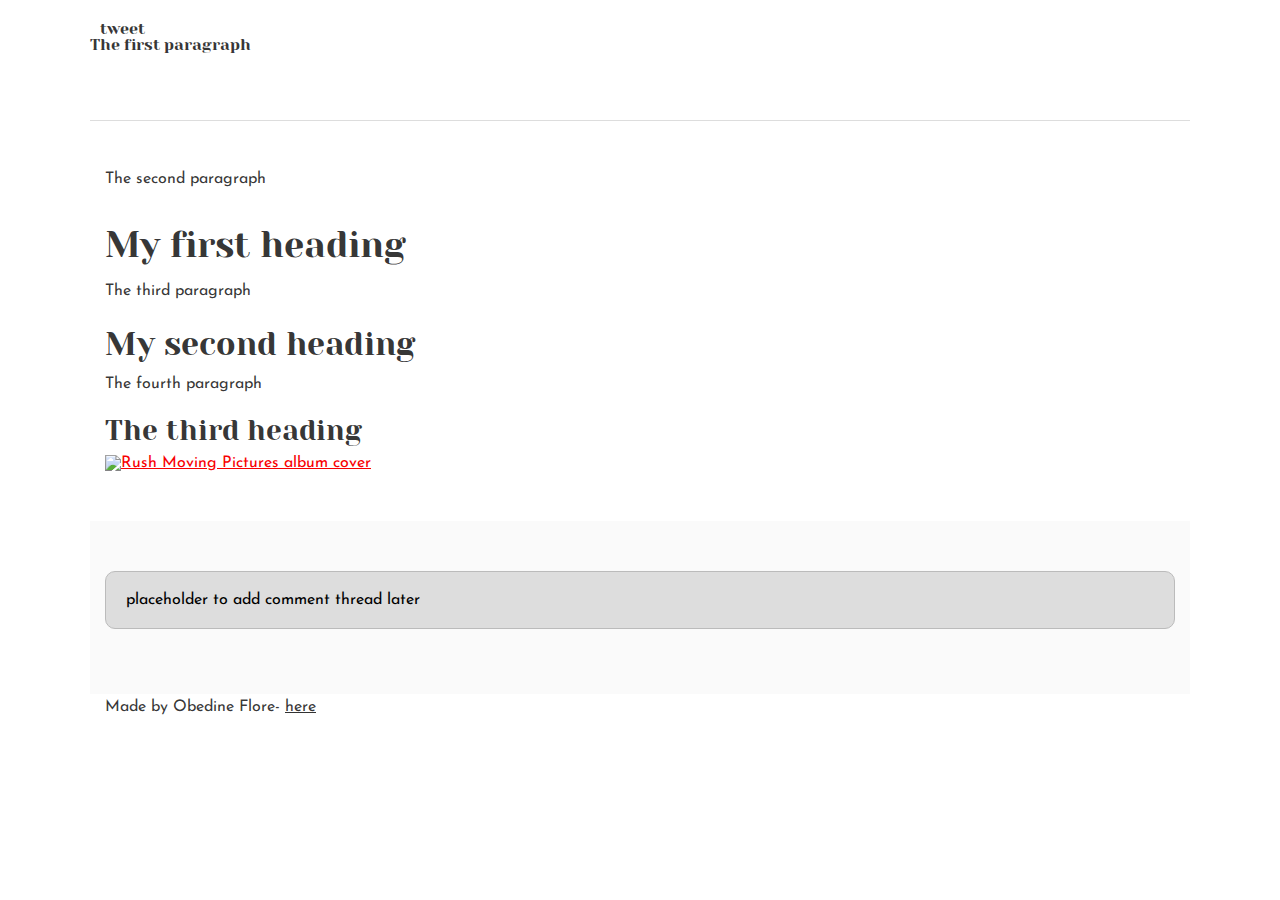
==== css_basic/index.html @ a80e1bc1 "my commit" ====
<!DOCTYPE html>
<html lang="en-US">
	<head>
		<link href="base.css" rel="stylesheet">
		<link href="style.css" rel="stylesheet">
		<meta charset="utf-8">
		<title>My first html file</title>
	</head>
	<body>
		<header>
			<nav>
				<ul>
					<li><a href="/html_basics/tweets.html">tweet</a></li>
				</ul>
			</nav>
			<p>The first paragraph</p>
		</header>
		<main>
			<article>
				<p>The second paragraph</p>
				<h1>My first heading</h1>
				<p>The third paragraph</p>
				<h2>My second heading</h2>
				<p>The fourth paragraph</p>
				<h3>The third heading</h3>
				<a href="http://www.deezer.com/album/942295" title="My picture"><img src="http://www.cygnus-x1.net/links/rush/images/albums/sectors/sector2-movingpictures-cover-s.jpg" alt="Rush Moving Pictures album cover"></a>
			</article>
			<aside>
				<p>placeholder to add comment thread later</p>
			</aside>
		</main>
		<footer>
			<p>Made by Obedine Flore- <a href="https://github.com/Obedine-Flore/alu-web-development/" target="_blank">here</a></p>
		</footer>
	</body>
</html>
---- css_basic/base.css ----
/* Importing webfonts */
/* (If you're learning CSS, you should disregard that) */

@import url(https://fonts.googleapis.com/css?family=Yeseva+One);
@import url(https://fonts.googleapis.com/css?family=Josefin+Sans:400,700,700italic,400italic);


/* CSS reset rules */

html, body {
	height: 100%;
	min-height: 100%;
}
html, body, div, span, applet, object, iframe,
h1, h2, h3, h4, h5, h6, p, blockquote, pre,
a, abbr, acronym, address, big, cite, code,
del, dfn, img, ins, kbd, q, s, samp,
small, strike, sub, sup, tt, var,
b, u, i, center,
dl, dt, dd,
fieldset, form, label, legend,
table, caption, tbody, tfoot, thead, tr, th, td,
article, aside, canvas, details, embed, 
figure, figcaption, footer, header, hgroup, 
menu, nav, output, ruby, section, summary,
time, mark, audio, video {
	margin: 0;
	padding: 0;
	border: 0;
	font-size: 100%;
	font: inherit;
	vertical-align: baseline;
}
/* HTML5 display-role reset for older browsers */
article, aside, details, figcaption, figure, 
footer, header, hgroup, menu, nav, section {
	display: block;
}
body {
	line-height: 1;
}
blockquote, q {
	quotes: none;
}
blockquote:before, blockquote:after,
q:before, q:after {
	content: '';
	content: none;
}
table {
	border-collapse: collapse;
	border-spacing: 0;
}


/* Fonts and colors */

body {
	font-family: 'Josefin Sans', serif;
	color: rgba(0, 0, 0, 0.8);
}
h1, h2, h3, h4, h5, h6, header {
	font-family: 'Yeseva One', sans-serif;
}
article {
}
header {
	border-bottom: 1px solid rgb(221,221,221);
	transition: border-bottom-color 1s ease;
}
header a {
	color: rgba(0, 0, 0, 0.8);
}
aside {
	background: #FAFAFA;
}
aside p {
	border: 1px solid #bbb;
	background: #ddd;
	color: black;
}
footer a {
	color: rgba(0, 0, 0, 0.8);
}
a {
	color: #F80002;
}


/* Positioning and margins */

@media (min-width: 1100px) {
	body {
		width: 1100px;
		margin: 0 auto;
	}
}

article {
	padding: 50px 15px;
}
article > *:first-child {
	margin-top: 0;
}
aside {
	padding: 50px 15px;
}
header .right {
	float: right;
	margin: 0 10px 15px;
}


/* Header */
header {
	padding: 20px 0;
	height: 80px;
}
header ul {
	list-style: none;
	margin: 0;
	padding: 0;
}
header li {
	display: inline;
	vertical-align:middle;
}
header li:first-child {
	margin: 0;
}
header li a {
	margin: 0 10px;
}
header li.logo {
	font-size: 36px;
}
header a {
	text-decoration: none;
}


/* Aside */

aside p {
	border-radius: 10px;
	padding: 20px 20px;
}


/* Footer */

footer {
	padding: 5px 15px;
	height: 80px;
}


/* Text styles and margins */

p {
	margin-bottom: 15px;
}
h1 {
	font-size: 36px;
	margin: 40px 0 20px;
}
h2 {
	font-size: 32px;
	margin: 30px 0 15px;
}
h3 {
	font-size: 28px;
	margin: 25px 0 10px;
}
h4 {
	font-size: 20px;
	font-weight: bold;
	margin: 20px 0 10px;
}
h5 {
	font-size: 18px;
	font-weight: bold;
	margin: 15px 0 10px;
}
h6 {
	font-weight: bold;
	margin: 5px 0;
}

@media (max-width: 800px) {
  body.works_on_smartphone {
  	display: block;
  }
  body.works_on_smartphone main {
  	display: block;
  }
  header .right {
  	float: none;
  }
}
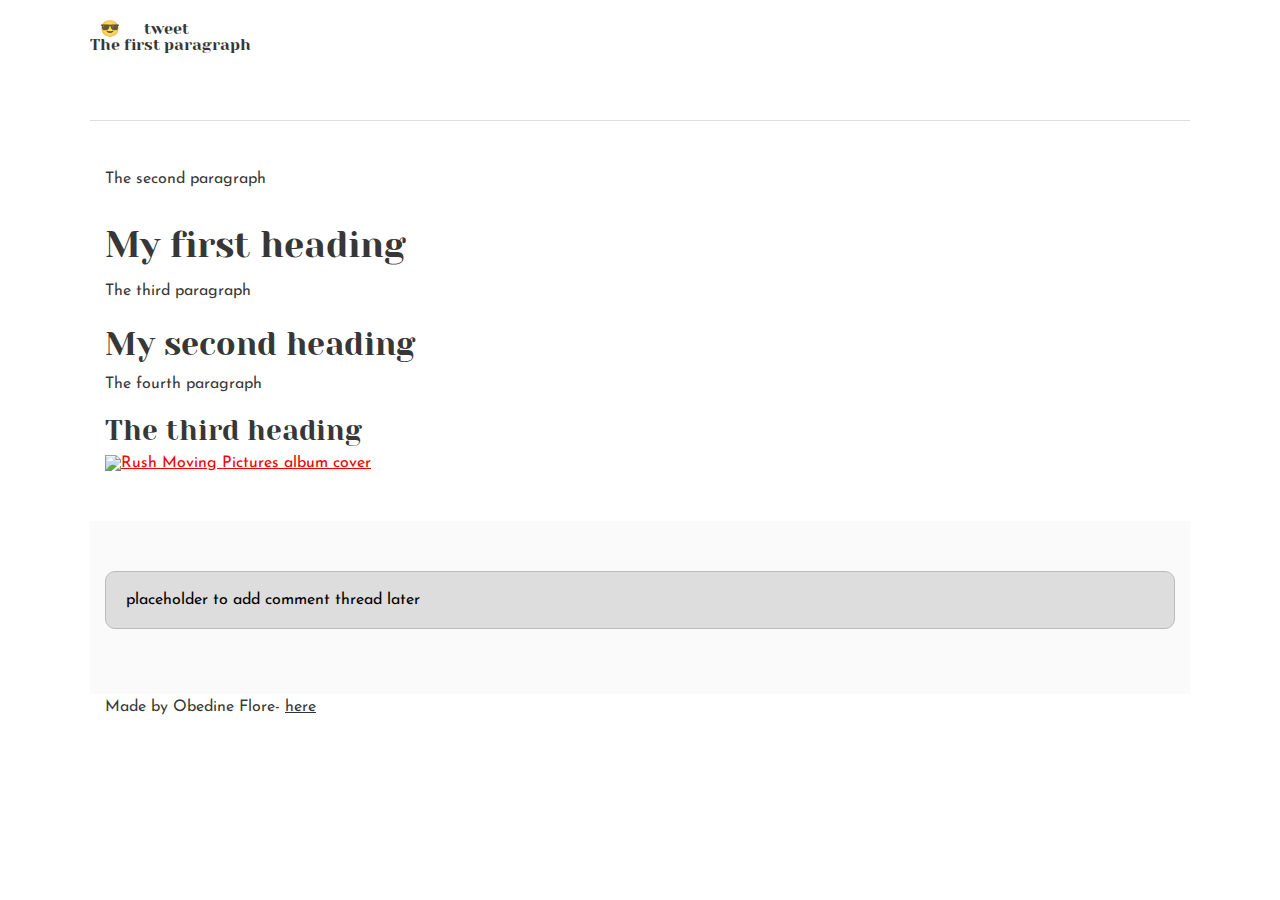
==== commit b90233e6: "my commit" ====
--- a/css_basic/index.html
+++ b/css_basic/index.html
@@ -6,10 +6,11 @@
 		<meta charset="utf-8">
 		<title>My first html file</title>
 	</head>
-	<body>
+	<body class="works_on_smartphone">
 		<header>
 			<nav>
 				<ul>
+					<li><a href="link" class="logo">&#128526;</a></li>
 					<li><a href="/html_basics/tweets.html">tweet</a></li>
 				</ul>
 			</nav>
